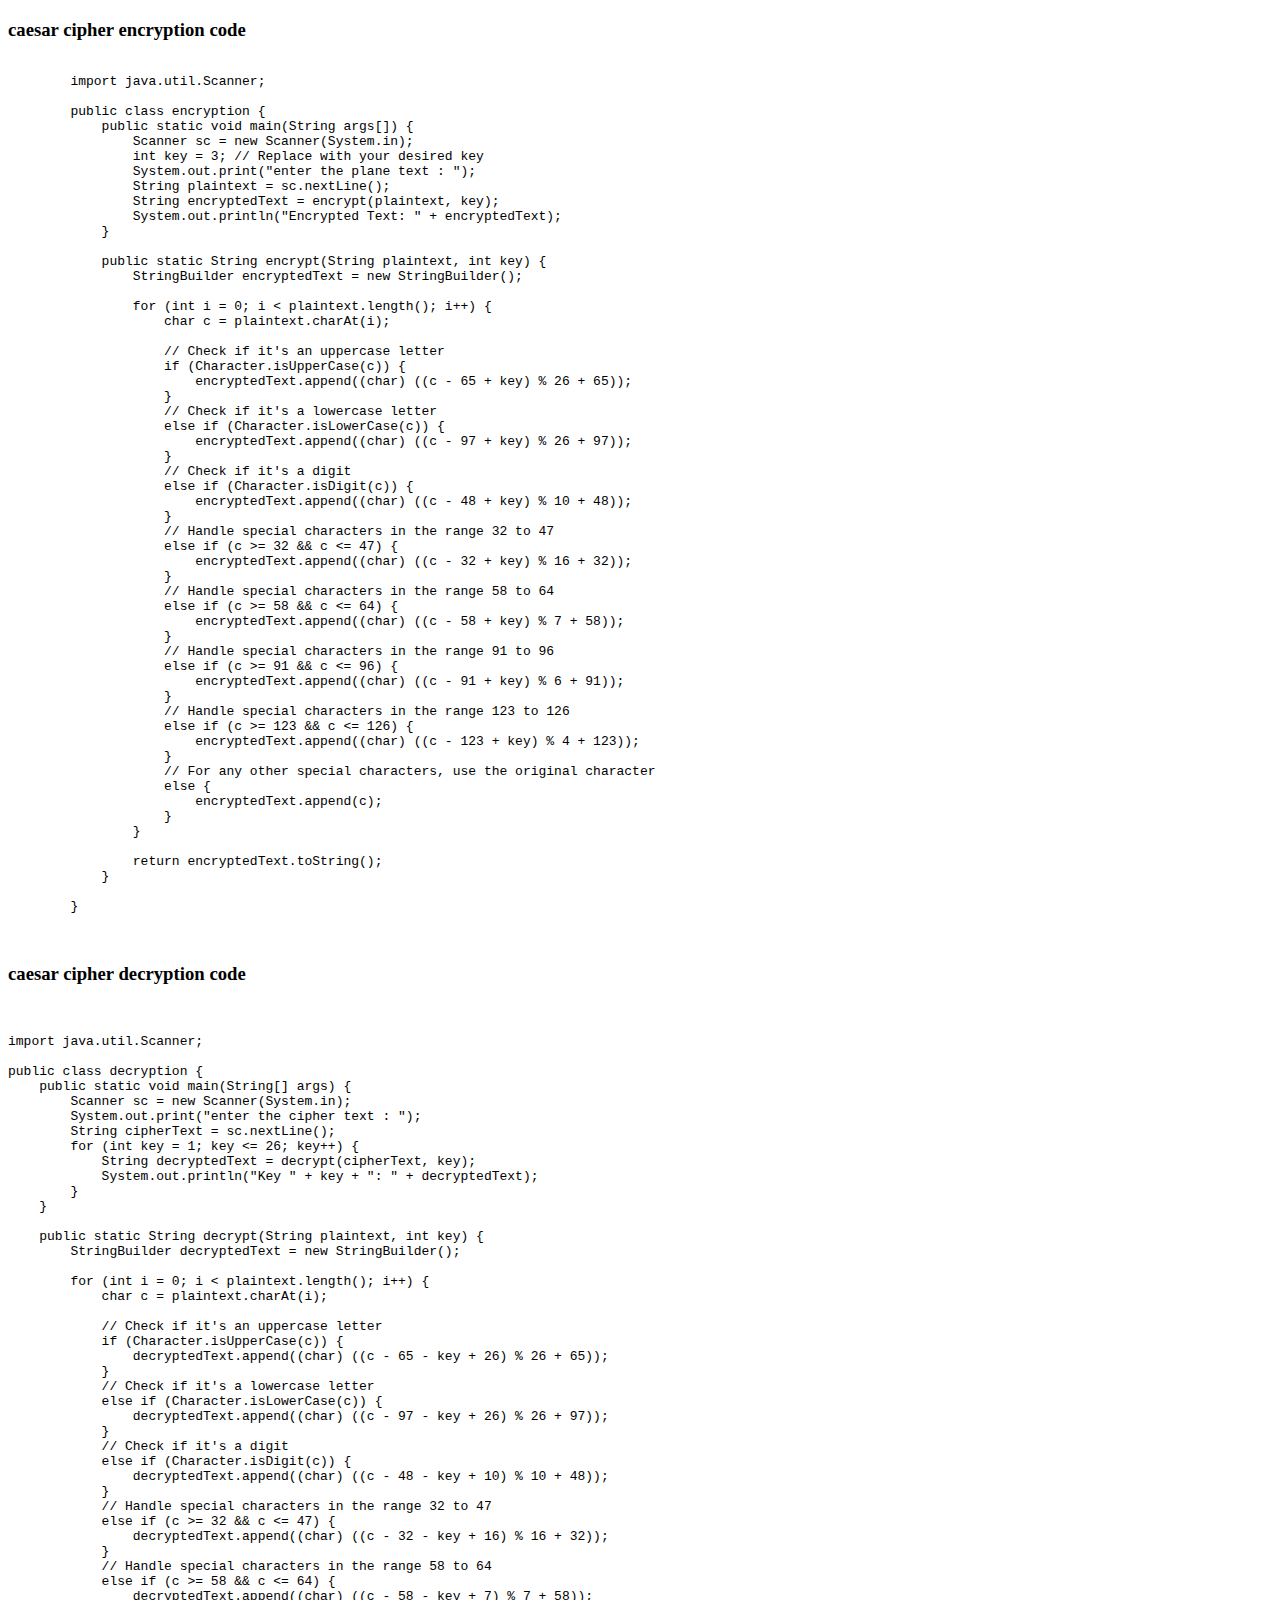
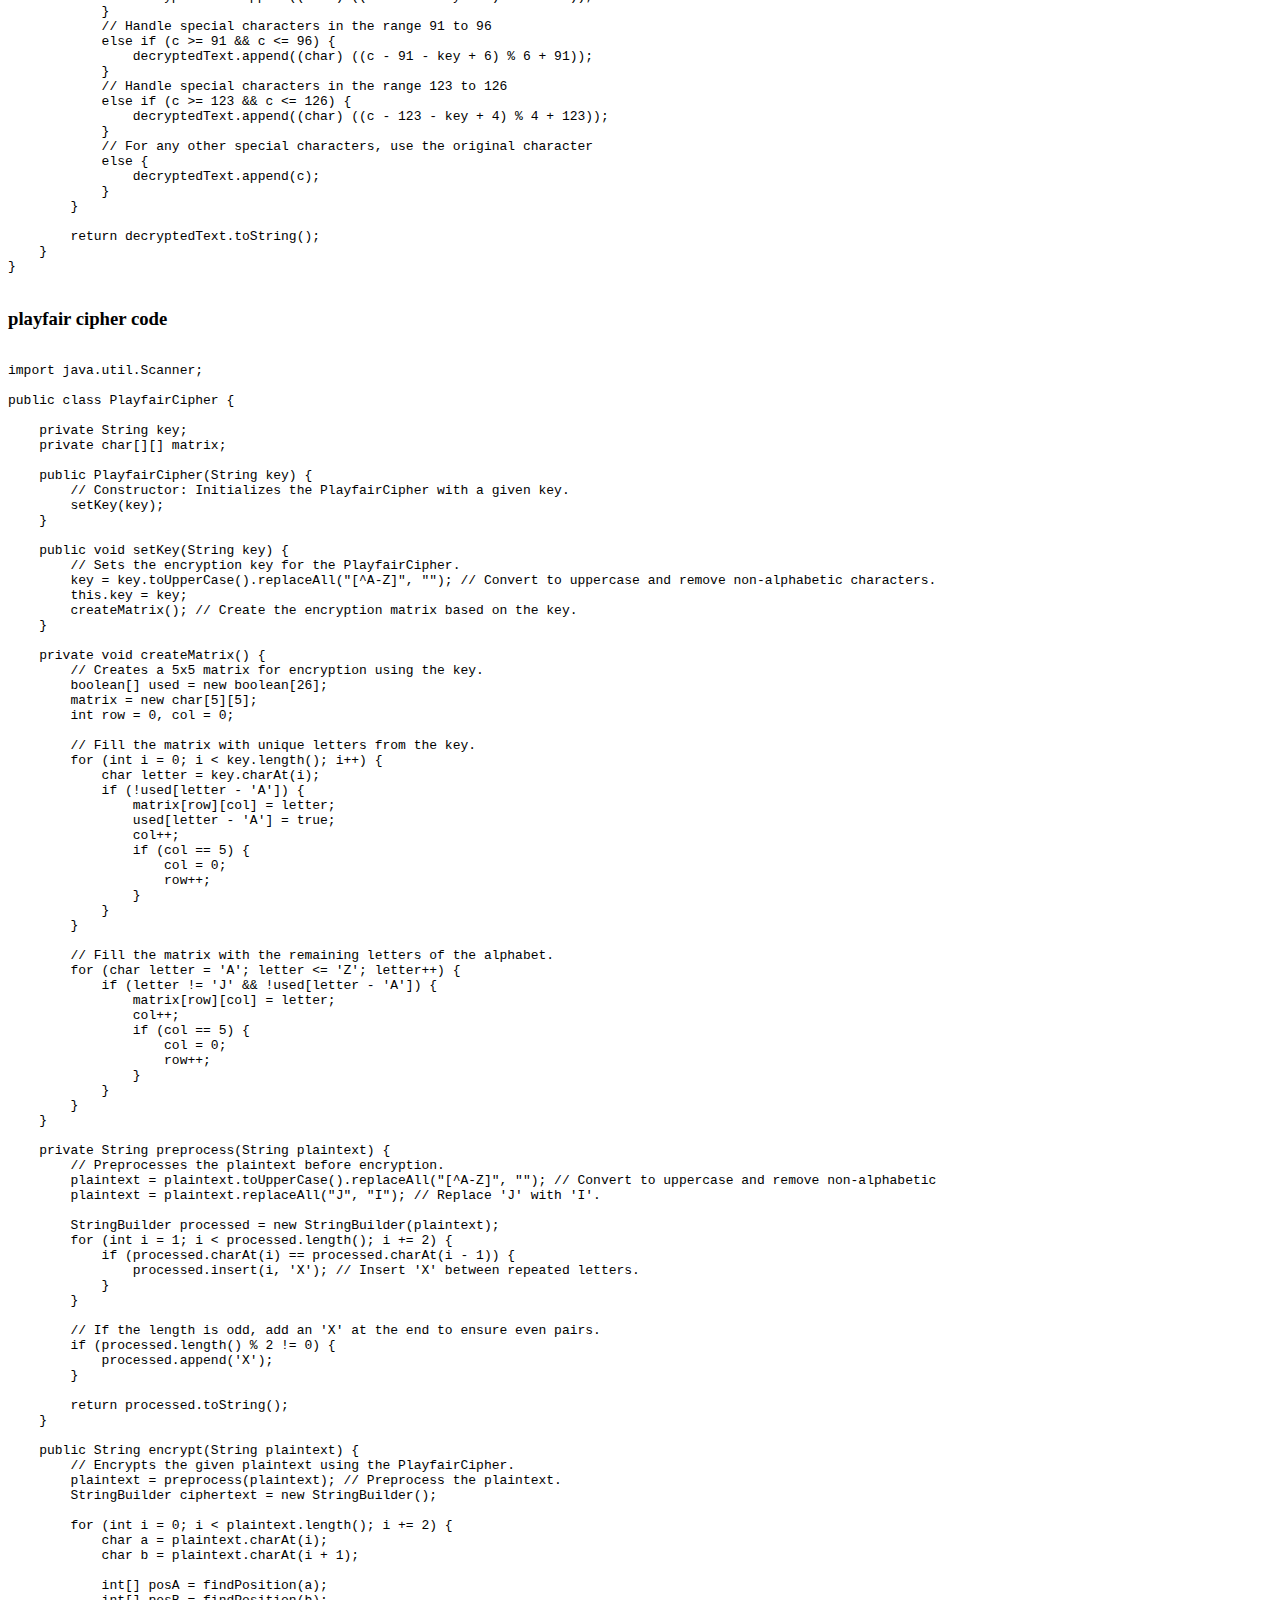
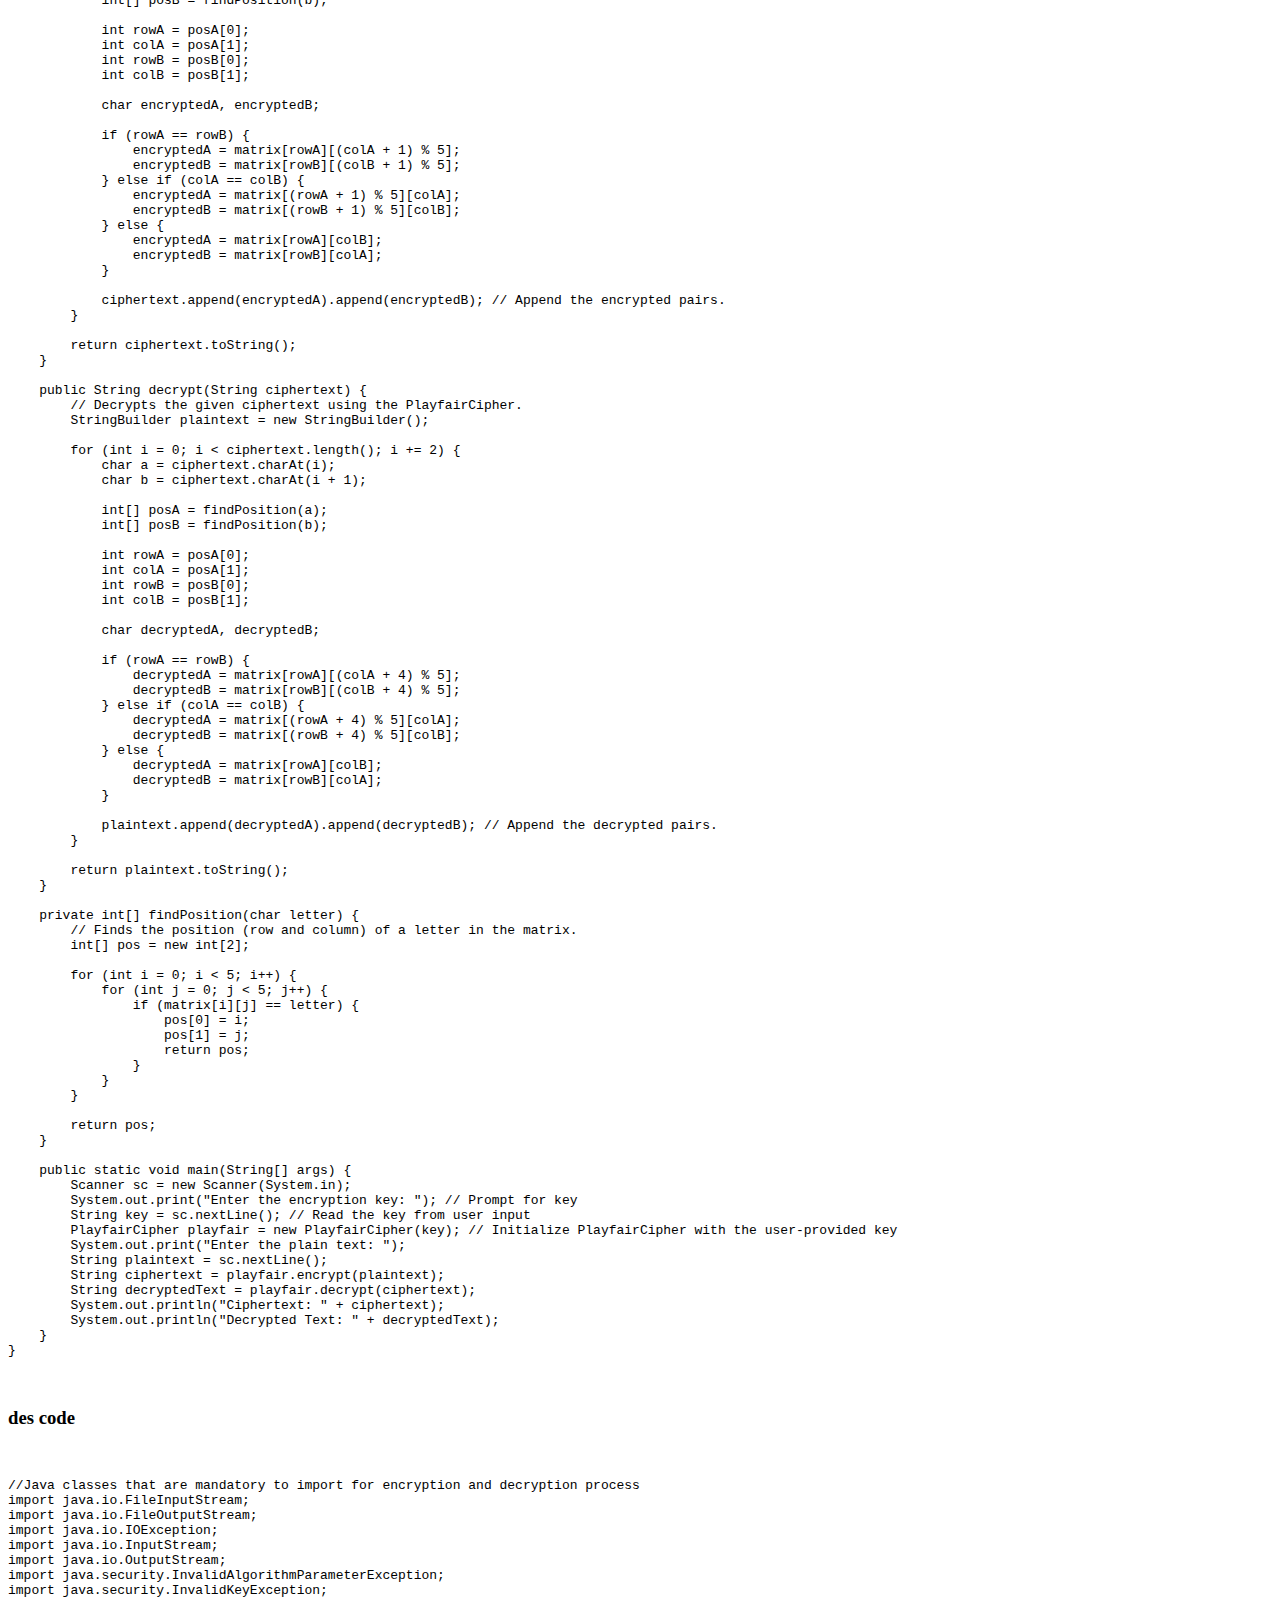
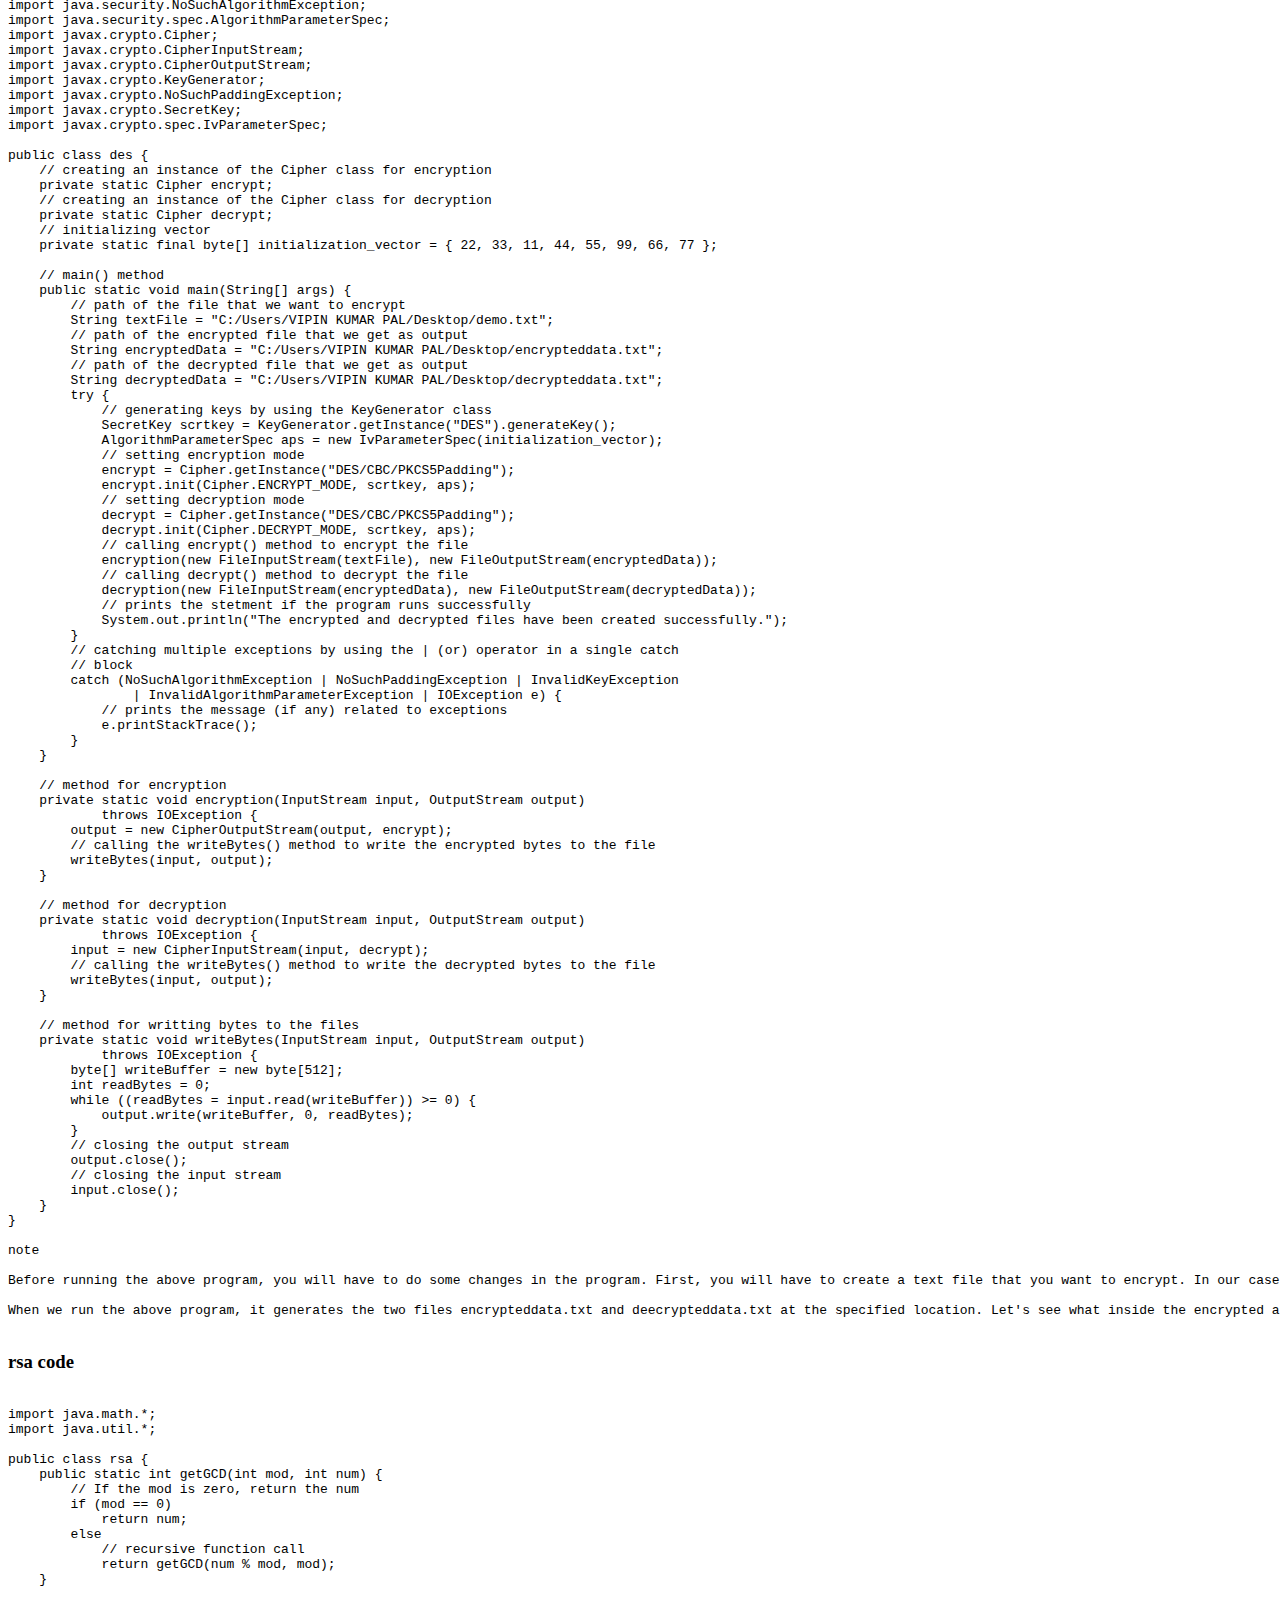
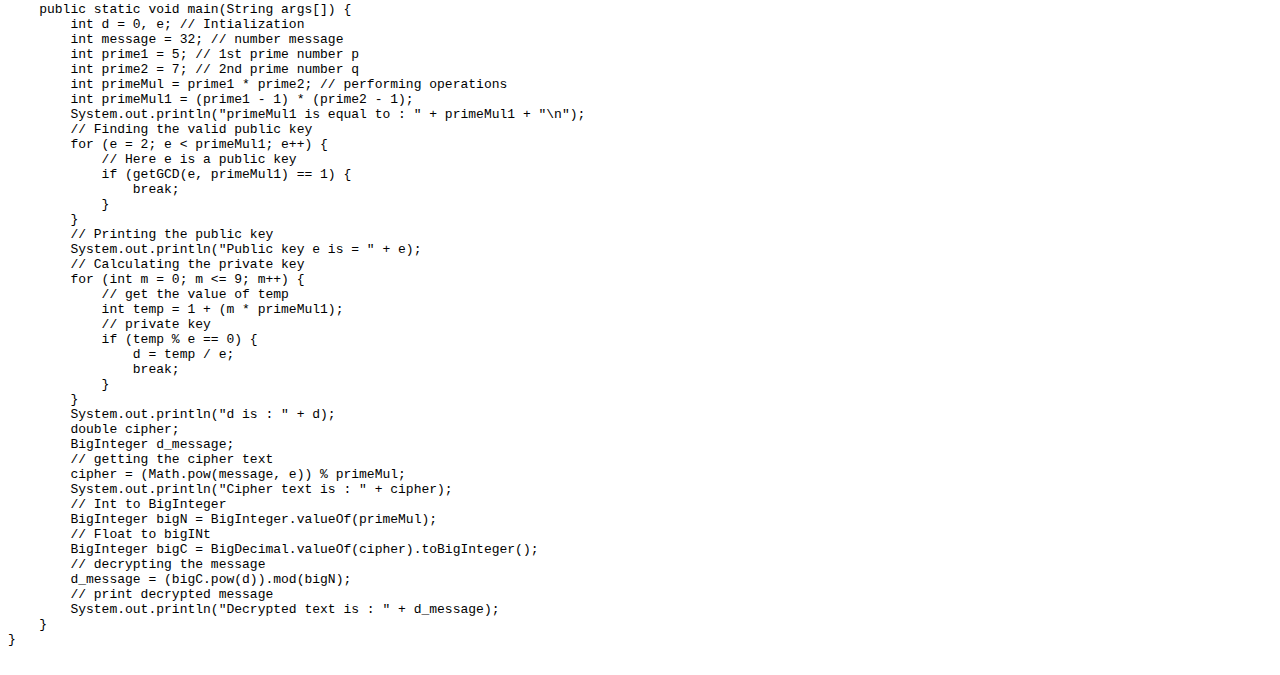
==== cns.html @ 17e3a29c "Add files via upload" ====
<!DOCTYPE html>
<html lang="en">
<head>
    <meta charset="UTF-8">
    <meta name="viewport" content="width=device-width, initial-scale=1.0">
    <title>cns</title>
</head>
<body>
    <div class="experiment_1">
        <h3>caesar cipher encryption code</h3>
    <xmp>
        import java.util.Scanner;

        public class encryption {
            public static void main(String args[]) {
                Scanner sc = new Scanner(System.in);
                int key = 3; // Replace with your desired key
                System.out.print("enter the plane text : ");
                String plaintext = sc.nextLine();
                String encryptedText = encrypt(plaintext, key);
                System.out.println("Encrypted Text: " + encryptedText);
            }
        
            public static String encrypt(String plaintext, int key) {
                StringBuilder encryptedText = new StringBuilder();
        
                for (int i = 0; i < plaintext.length(); i++) {
                    char c = plaintext.charAt(i);
        
                    // Check if it's an uppercase letter
                    if (Character.isUpperCase(c)) {
                        encryptedText.append((char) ((c - 65 + key) % 26 + 65));
                    }
                    // Check if it's a lowercase letter
                    else if (Character.isLowerCase(c)) {
                        encryptedText.append((char) ((c - 97 + key) % 26 + 97));
                    }
                    // Check if it's a digit
                    else if (Character.isDigit(c)) {
                        encryptedText.append((char) ((c - 48 + key) % 10 + 48));
                    }
                    // Handle special characters in the range 32 to 47
                    else if (c >= 32 && c <= 47) {
                        encryptedText.append((char) ((c - 32 + key) % 16 + 32));
                    }
                    // Handle special characters in the range 58 to 64
                    else if (c >= 58 && c <= 64) {
                        encryptedText.append((char) ((c - 58 + key) % 7 + 58));
                    }
                    // Handle special characters in the range 91 to 96
                    else if (c >= 91 && c <= 96) {
                        encryptedText.append((char) ((c - 91 + key) % 6 + 91));
                    }
                    // Handle special characters in the range 123 to 126
                    else if (c >= 123 && c <= 126) {
                        encryptedText.append((char) ((c - 123 + key) % 4 + 123));
                    }
                    // For any other special characters, use the original character
                    else {
                        encryptedText.append(c);
                    }
                }
        
                return encryptedText.toString();
            }
        
        }
    
           </xmp></div>
    <div class="experiment_2"> 
        <h3>caesar cipher decryption code</h3>
        <xmp>
            
import java.util.Scanner;

public class decryption {
    public static void main(String[] args) {
        Scanner sc = new Scanner(System.in);
        System.out.print("enter the cipher text : ");
        String cipherText = sc.nextLine();
        for (int key = 1; key <= 26; key++) {
            String decryptedText = decrypt(cipherText, key);
            System.out.println("Key " + key + ": " + decryptedText);
        }
    }

    public static String decrypt(String plaintext, int key) {
        StringBuilder decryptedText = new StringBuilder();

        for (int i = 0; i < plaintext.length(); i++) {
            char c = plaintext.charAt(i);

            // Check if it's an uppercase letter
            if (Character.isUpperCase(c)) {
                decryptedText.append((char) ((c - 65 - key + 26) % 26 + 65));
            }
            // Check if it's a lowercase letter
            else if (Character.isLowerCase(c)) {
                decryptedText.append((char) ((c - 97 - key + 26) % 26 + 97));
            }
            // Check if it's a digit
            else if (Character.isDigit(c)) {
                decryptedText.append((char) ((c - 48 - key + 10) % 10 + 48));
            }
            // Handle special characters in the range 32 to 47
            else if (c >= 32 && c <= 47) {
                decryptedText.append((char) ((c - 32 - key + 16) % 16 + 32));
            }
            // Handle special characters in the range 58 to 64
            else if (c >= 58 && c <= 64) {
                decryptedText.append((char) ((c - 58 - key + 7) % 7 + 58));
            }
            // Handle special characters in the range 91 to 96
            else if (c >= 91 && c <= 96) {
                decryptedText.append((char) ((c - 91 - key + 6) % 6 + 91));
            }
            // Handle special characters in the range 123 to 126
            else if (c >= 123 && c <= 126) {
                decryptedText.append((char) ((c - 123 - key + 4) % 4 + 123));
            }
            // For any other special characters, use the original character
            else {
                decryptedText.append(c);
            }
        }

        return decryptedText.toString();
    }
}
               </xmp></div>
    <div class="experiment_3">
        <h3>playfair cipher code</h3>
        <xmp>
import java.util.Scanner;

public class PlayfairCipher {

    private String key;
    private char[][] matrix;

    public PlayfairCipher(String key) {
        // Constructor: Initializes the PlayfairCipher with a given key.
        setKey(key);
    }

    public void setKey(String key) {
        // Sets the encryption key for the PlayfairCipher.
        key = key.toUpperCase().replaceAll("[^A-Z]", ""); // Convert to uppercase and remove non-alphabetic characters.
        this.key = key;
        createMatrix(); // Create the encryption matrix based on the key.
    }

    private void createMatrix() {
        // Creates a 5x5 matrix for encryption using the key.
        boolean[] used = new boolean[26];
        matrix = new char[5][5];
        int row = 0, col = 0;

        // Fill the matrix with unique letters from the key.
        for (int i = 0; i < key.length(); i++) {
            char letter = key.charAt(i);
            if (!used[letter - 'A']) {
                matrix[row][col] = letter;
                used[letter - 'A'] = true;
                col++;
                if (col == 5) {
                    col = 0;
                    row++;
                }
            }
        }

        // Fill the matrix with the remaining letters of the alphabet.
        for (char letter = 'A'; letter <= 'Z'; letter++) {
            if (letter != 'J' && !used[letter - 'A']) {
                matrix[row][col] = letter;
                col++;
                if (col == 5) {
                    col = 0;
                    row++;
                }
            }
        }
    }

    private String preprocess(String plaintext) {
        // Preprocesses the plaintext before encryption.
        plaintext = plaintext.toUpperCase().replaceAll("[^A-Z]", ""); // Convert to uppercase and remove non-alphabetic
        plaintext = plaintext.replaceAll("J", "I"); // Replace 'J' with 'I'.

        StringBuilder processed = new StringBuilder(plaintext);
        for (int i = 1; i < processed.length(); i += 2) {
            if (processed.charAt(i) == processed.charAt(i - 1)) {
                processed.insert(i, 'X'); // Insert 'X' between repeated letters.
            }
        }

        // If the length is odd, add an 'X' at the end to ensure even pairs.
        if (processed.length() % 2 != 0) {
            processed.append('X');
        }

        return processed.toString();
    }

    public String encrypt(String plaintext) {
        // Encrypts the given plaintext using the PlayfairCipher.
        plaintext = preprocess(plaintext); // Preprocess the plaintext.
        StringBuilder ciphertext = new StringBuilder();

        for (int i = 0; i < plaintext.length(); i += 2) {
            char a = plaintext.charAt(i);
            char b = plaintext.charAt(i + 1);

            int[] posA = findPosition(a);
            int[] posB = findPosition(b);

            int rowA = posA[0];
            int colA = posA[1];
            int rowB = posB[0];
            int colB = posB[1];

            char encryptedA, encryptedB;

            if (rowA == rowB) {
                encryptedA = matrix[rowA][(colA + 1) % 5];
                encryptedB = matrix[rowB][(colB + 1) % 5];
            } else if (colA == colB) {
                encryptedA = matrix[(rowA + 1) % 5][colA];
                encryptedB = matrix[(rowB + 1) % 5][colB];
            } else {
                encryptedA = matrix[rowA][colB];
                encryptedB = matrix[rowB][colA];
            }

            ciphertext.append(encryptedA).append(encryptedB); // Append the encrypted pairs.
        }

        return ciphertext.toString();
    }

    public String decrypt(String ciphertext) {
        // Decrypts the given ciphertext using the PlayfairCipher.
        StringBuilder plaintext = new StringBuilder();

        for (int i = 0; i < ciphertext.length(); i += 2) {
            char a = ciphertext.charAt(i);
            char b = ciphertext.charAt(i + 1);

            int[] posA = findPosition(a);
            int[] posB = findPosition(b);

            int rowA = posA[0];
            int colA = posA[1];
            int rowB = posB[0];
            int colB = posB[1];

            char decryptedA, decryptedB;

            if (rowA == rowB) {
                decryptedA = matrix[rowA][(colA + 4) % 5];
                decryptedB = matrix[rowB][(colB + 4) % 5];
            } else if (colA == colB) {
                decryptedA = matrix[(rowA + 4) % 5][colA];
                decryptedB = matrix[(rowB + 4) % 5][colB];
            } else {
                decryptedA = matrix[rowA][colB];
                decryptedB = matrix[rowB][colA];
            }

            plaintext.append(decryptedA).append(decryptedB); // Append the decrypted pairs.
        }

        return plaintext.toString();
    }

    private int[] findPosition(char letter) {
        // Finds the position (row and column) of a letter in the matrix.
        int[] pos = new int[2];

        for (int i = 0; i < 5; i++) {
            for (int j = 0; j < 5; j++) {
                if (matrix[i][j] == letter) {
                    pos[0] = i;
                    pos[1] = j;
                    return pos;
                }
            }
        }

        return pos;
    }

    public static void main(String[] args) {
        Scanner sc = new Scanner(System.in);
        System.out.print("Enter the encryption key: "); // Prompt for key
        String key = sc.nextLine(); // Read the key from user input
        PlayfairCipher playfair = new PlayfairCipher(key); // Initialize PlayfairCipher with the user-provided key
        System.out.print("Enter the plain text: ");
        String plaintext = sc.nextLine();
        String ciphertext = playfair.encrypt(plaintext);
        String decryptedText = playfair.decrypt(ciphertext);
        System.out.println("Ciphertext: " + ciphertext);
        System.out.println("Decrypted Text: " + decryptedText);
    }
}

        </xmp>
    </div>
    <div class="experiment_4">
        <h3>des code</h3>
        <xmp>
            
//Java classes that are mandatory to import for encryption and decryption process   
import java.io.FileInputStream;
import java.io.FileOutputStream;
import java.io.IOException;
import java.io.InputStream;
import java.io.OutputStream;
import java.security.InvalidAlgorithmParameterException;
import java.security.InvalidKeyException;
import java.security.NoSuchAlgorithmException;
import java.security.spec.AlgorithmParameterSpec;
import javax.crypto.Cipher;
import javax.crypto.CipherInputStream;
import javax.crypto.CipherOutputStream;
import javax.crypto.KeyGenerator;
import javax.crypto.NoSuchPaddingException;
import javax.crypto.SecretKey;
import javax.crypto.spec.IvParameterSpec;

public class des {
    // creating an instance of the Cipher class for encryption
    private static Cipher encrypt;
    // creating an instance of the Cipher class for decryption
    private static Cipher decrypt;
    // initializing vector
    private static final byte[] initialization_vector = { 22, 33, 11, 44, 55, 99, 66, 77 };

    // main() method
    public static void main(String[] args) {
        // path of the file that we want to encrypt
        String textFile = "C:/Users/VIPIN KUMAR PAL/Desktop/demo.txt";
        // path of the encrypted file that we get as output
        String encryptedData = "C:/Users/VIPIN KUMAR PAL/Desktop/encrypteddata.txt";
        // path of the decrypted file that we get as output
        String decryptedData = "C:/Users/VIPIN KUMAR PAL/Desktop/decrypteddata.txt";
        try {
            // generating keys by using the KeyGenerator class
            SecretKey scrtkey = KeyGenerator.getInstance("DES").generateKey();
            AlgorithmParameterSpec aps = new IvParameterSpec(initialization_vector);
            // setting encryption mode
            encrypt = Cipher.getInstance("DES/CBC/PKCS5Padding");
            encrypt.init(Cipher.ENCRYPT_MODE, scrtkey, aps);
            // setting decryption mode
            decrypt = Cipher.getInstance("DES/CBC/PKCS5Padding");
            decrypt.init(Cipher.DECRYPT_MODE, scrtkey, aps);
            // calling encrypt() method to encrypt the file
            encryption(new FileInputStream(textFile), new FileOutputStream(encryptedData));
            // calling decrypt() method to decrypt the file
            decryption(new FileInputStream(encryptedData), new FileOutputStream(decryptedData));
            // prints the stetment if the program runs successfully
            System.out.println("The encrypted and decrypted files have been created successfully.");
        }
        // catching multiple exceptions by using the | (or) operator in a single catch
        // block
        catch (NoSuchAlgorithmException | NoSuchPaddingException | InvalidKeyException
                | InvalidAlgorithmParameterException | IOException e) {
            // prints the message (if any) related to exceptions
            e.printStackTrace();
        }
    }

    // method for encryption
    private static void encryption(InputStream input, OutputStream output)
            throws IOException {
        output = new CipherOutputStream(output, encrypt);
        // calling the writeBytes() method to write the encrypted bytes to the file
        writeBytes(input, output);
    }

    // method for decryption
    private static void decryption(InputStream input, OutputStream output)
            throws IOException {
        input = new CipherInputStream(input, decrypt);
        // calling the writeBytes() method to write the decrypted bytes to the file
        writeBytes(input, output);
    }

    // method for writting bytes to the files
    private static void writeBytes(InputStream input, OutputStream output)
            throws IOException {
        byte[] writeBuffer = new byte[512];
        int readBytes = 0;
        while ((readBytes = input.read(writeBuffer)) >= 0) {
            output.write(writeBuffer, 0, readBytes);
        }
        // closing the output stream
        output.close();
        // closing the input stream
        input.close();
    }
}

note 

Before running the above program, you will have to do some changes in the program. First, you will have to create a text file that you want to encrypt. In our case, we have created a file with the name demo.txt and written the following text into it. You can write anything.

When we run the above program, it generates the two files encrypteddata.txt and deecrypteddata.txt at the specified location. Let's see what inside the encrypted and decrypted file.   

</xmp>
    </div>
    <div class="experiment_5">
        <h3>rsa code</h3>
        <xmp>
import java.math.*;
import java.util.*;

public class rsa {
    public static int getGCD(int mod, int num) {
        // If the mod is zero, return the num
        if (mod == 0)
            return num;
        else
            // recursive function call
            return getGCD(num % mod, mod);
    }

    public static void main(String args[]) {
        int d = 0, e; // Intialization
        int message = 32; // number message
        int prime1 = 5; // 1st prime number p
        int prime2 = 7; // 2nd prime number q
        int primeMul = prime1 * prime2; // performing operations
        int primeMul1 = (prime1 - 1) * (prime2 - 1);
        System.out.println("primeMul1 is equal to : " + primeMul1 + "\n");
        // Finding the valid public key
        for (e = 2; e < primeMul1; e++) {
            // Here e is a public key
            if (getGCD(e, primeMul1) == 1) {
                break;
            }
        }
        // Printing the public key
        System.out.println("Public key e is = " + e);
        // Calculating the private key
        for (int m = 0; m <= 9; m++) {
            // get the value of temp
            int temp = 1 + (m * primeMul1);
            // private key
            if (temp % e == 0) {
                d = temp / e;
                break;
            }
        }
        System.out.println("d is : " + d);
        double cipher;
        BigInteger d_message;
        // getting the cipher text
        cipher = (Math.pow(message, e)) % primeMul;
        System.out.println("Cipher text is : " + cipher);
        // Int to BigInteger
        BigInteger bigN = BigInteger.valueOf(primeMul);
        // Float to bigINt
        BigInteger bigC = BigDecimal.valueOf(cipher).toBigInteger();
        // decrypting the message
        d_message = (bigC.pow(d)).mod(bigN);
        // print decrypted message
        System.out.println("Decrypted text is : " + d_message);
    }
}
        </xmp>
    </div>
    <div class="experiment_6"></div>
    <div class="experiment_7"></div>
</body>
</html>
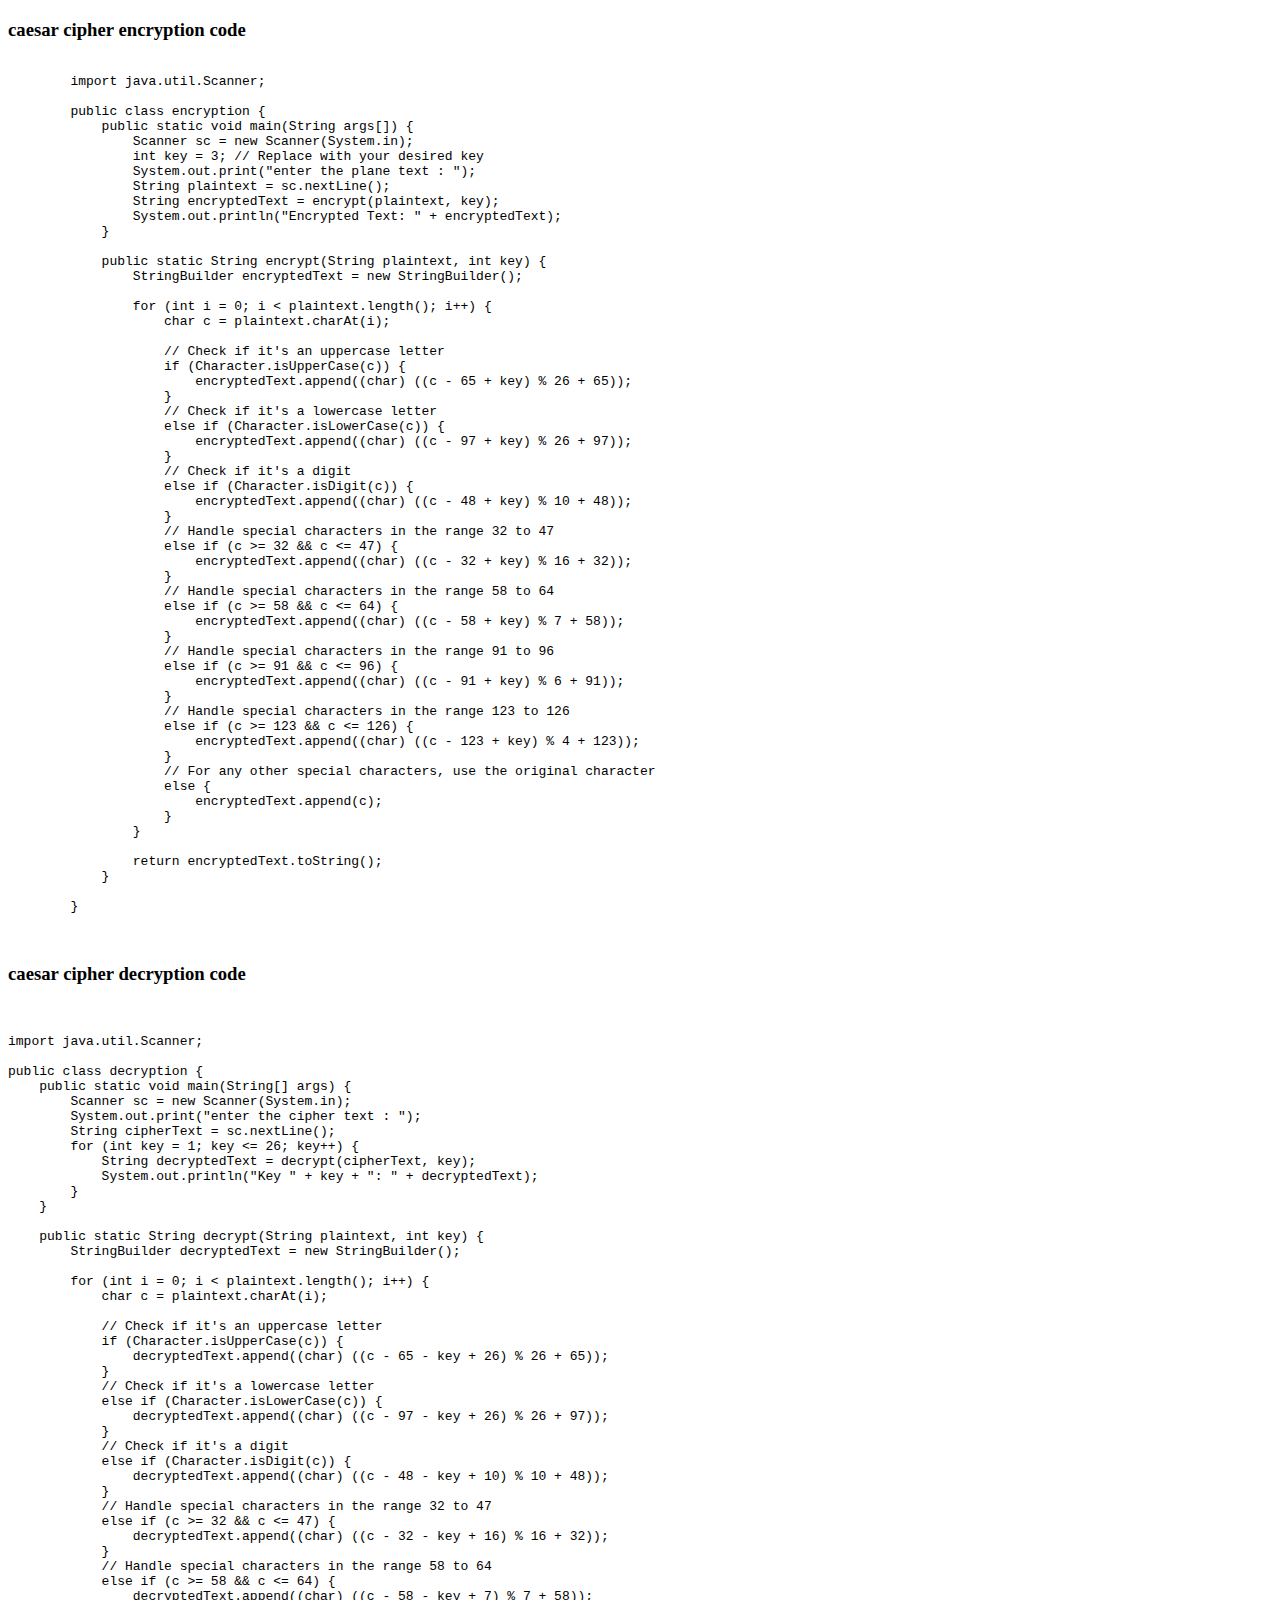
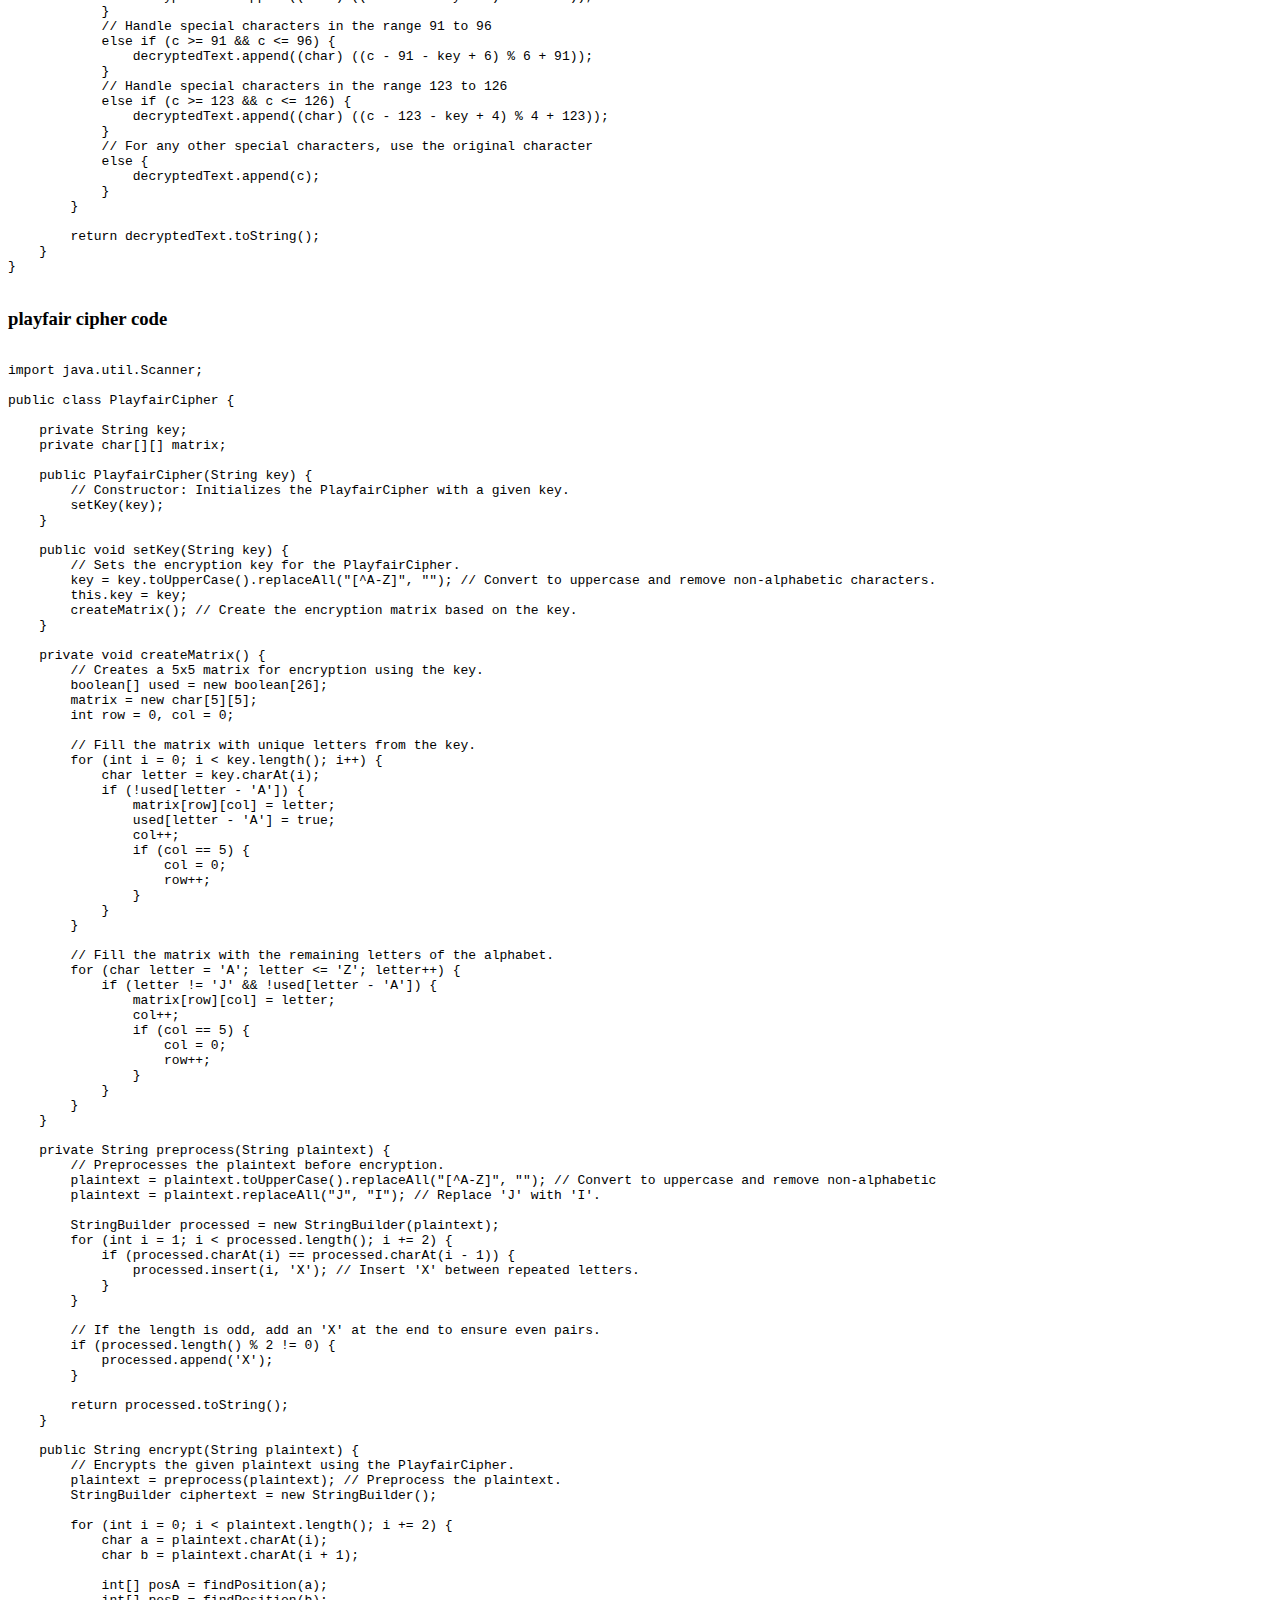
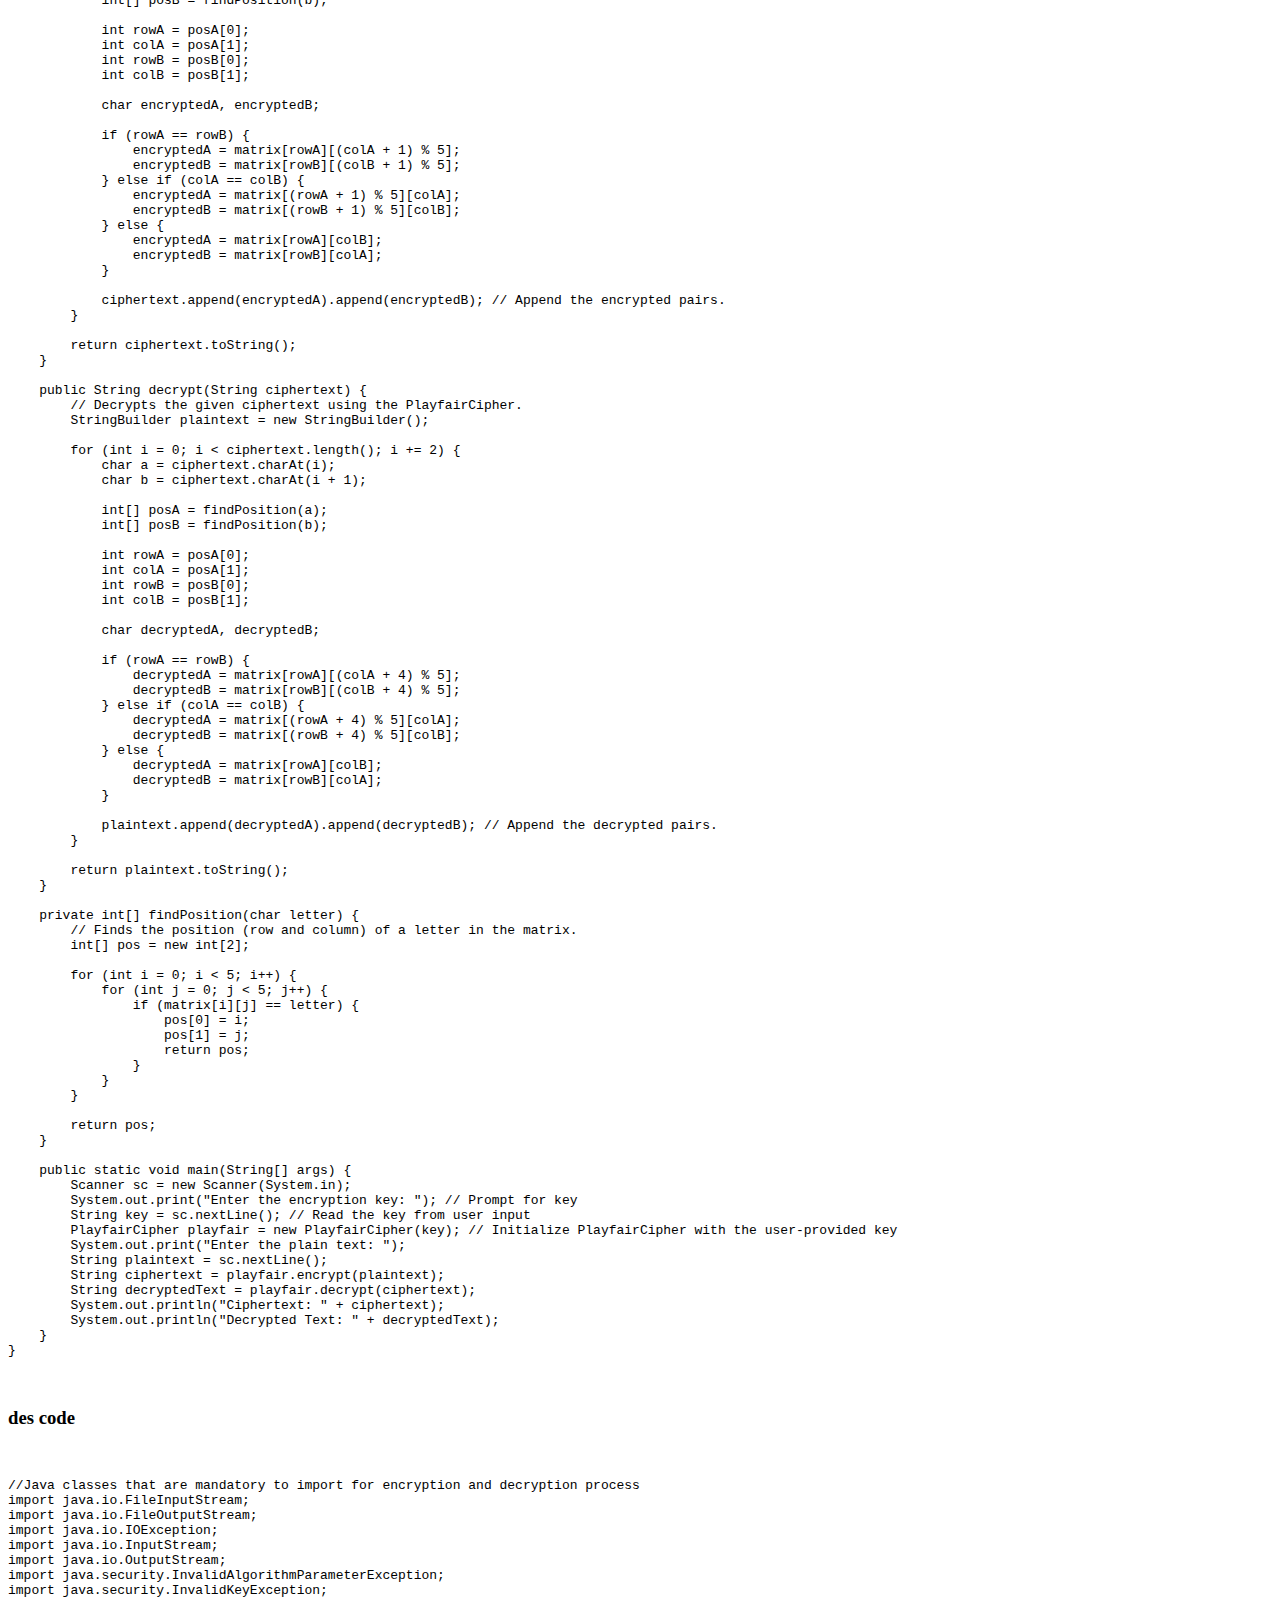
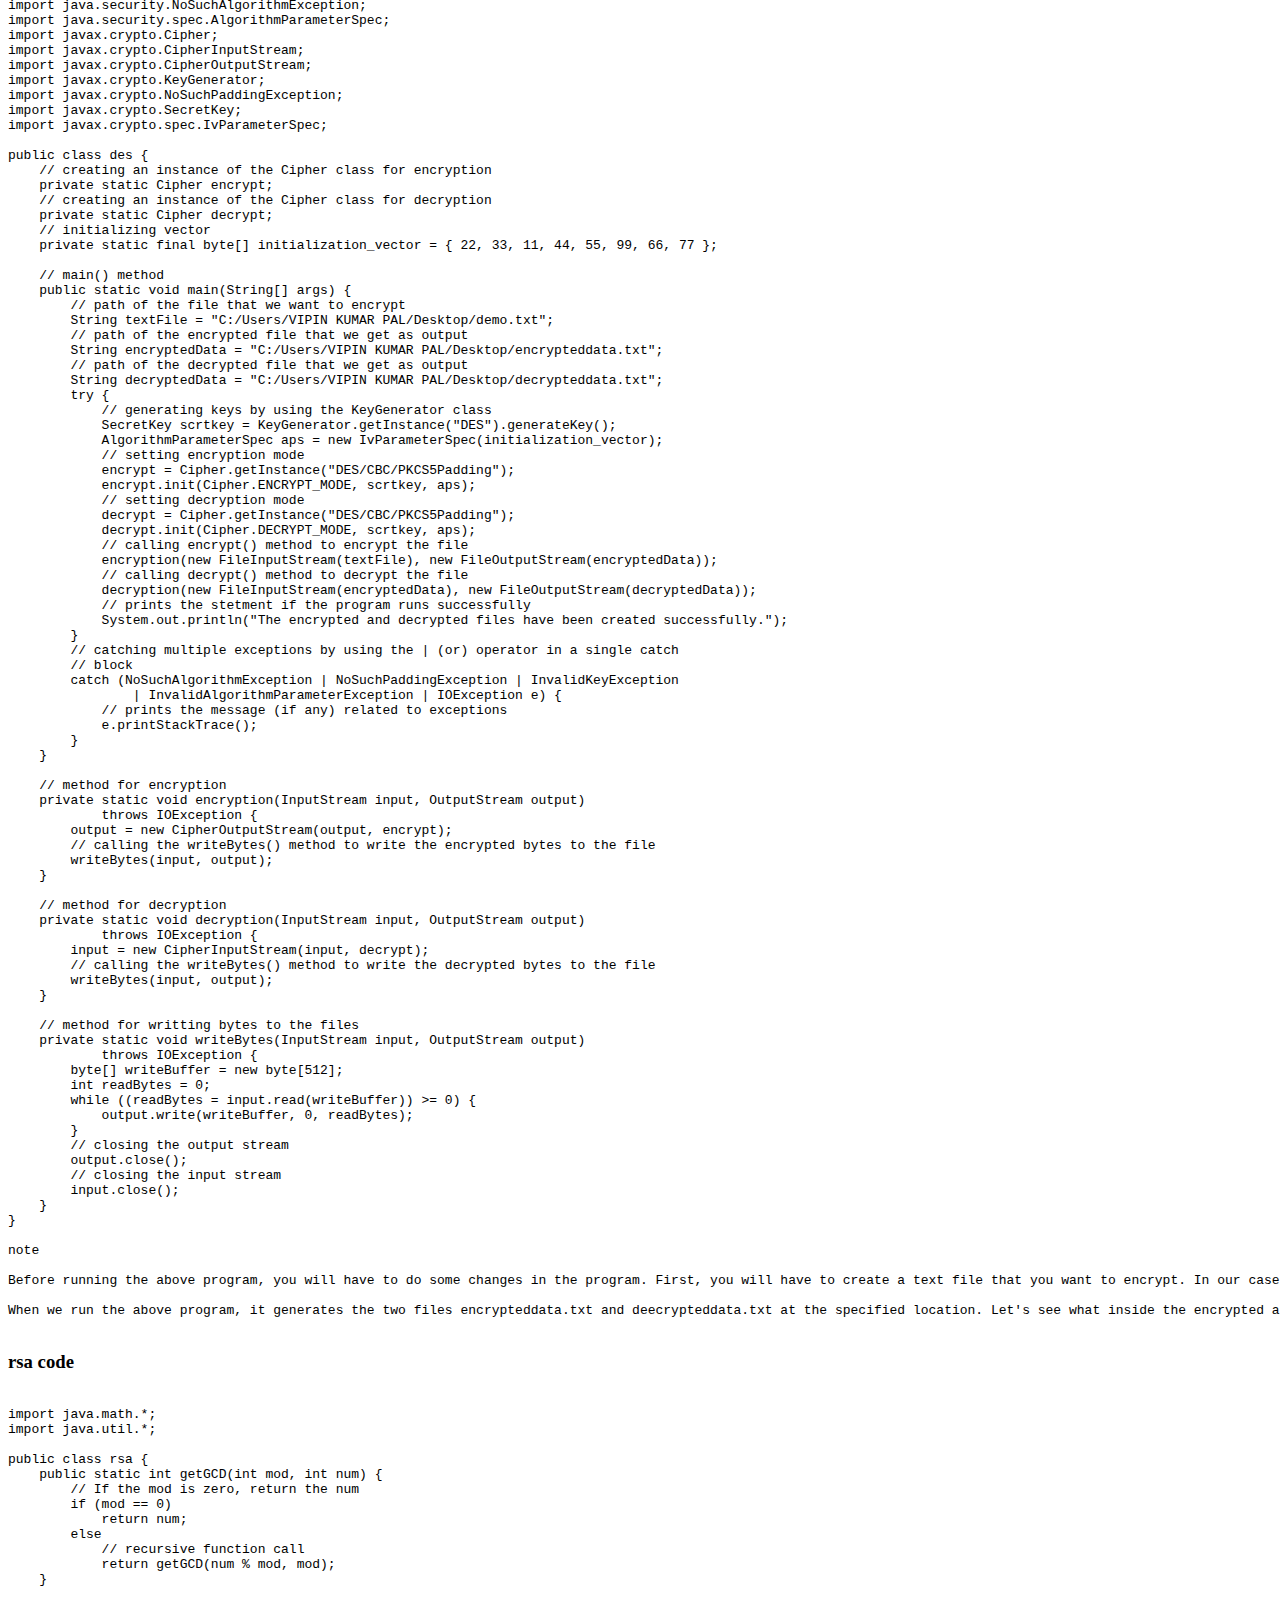
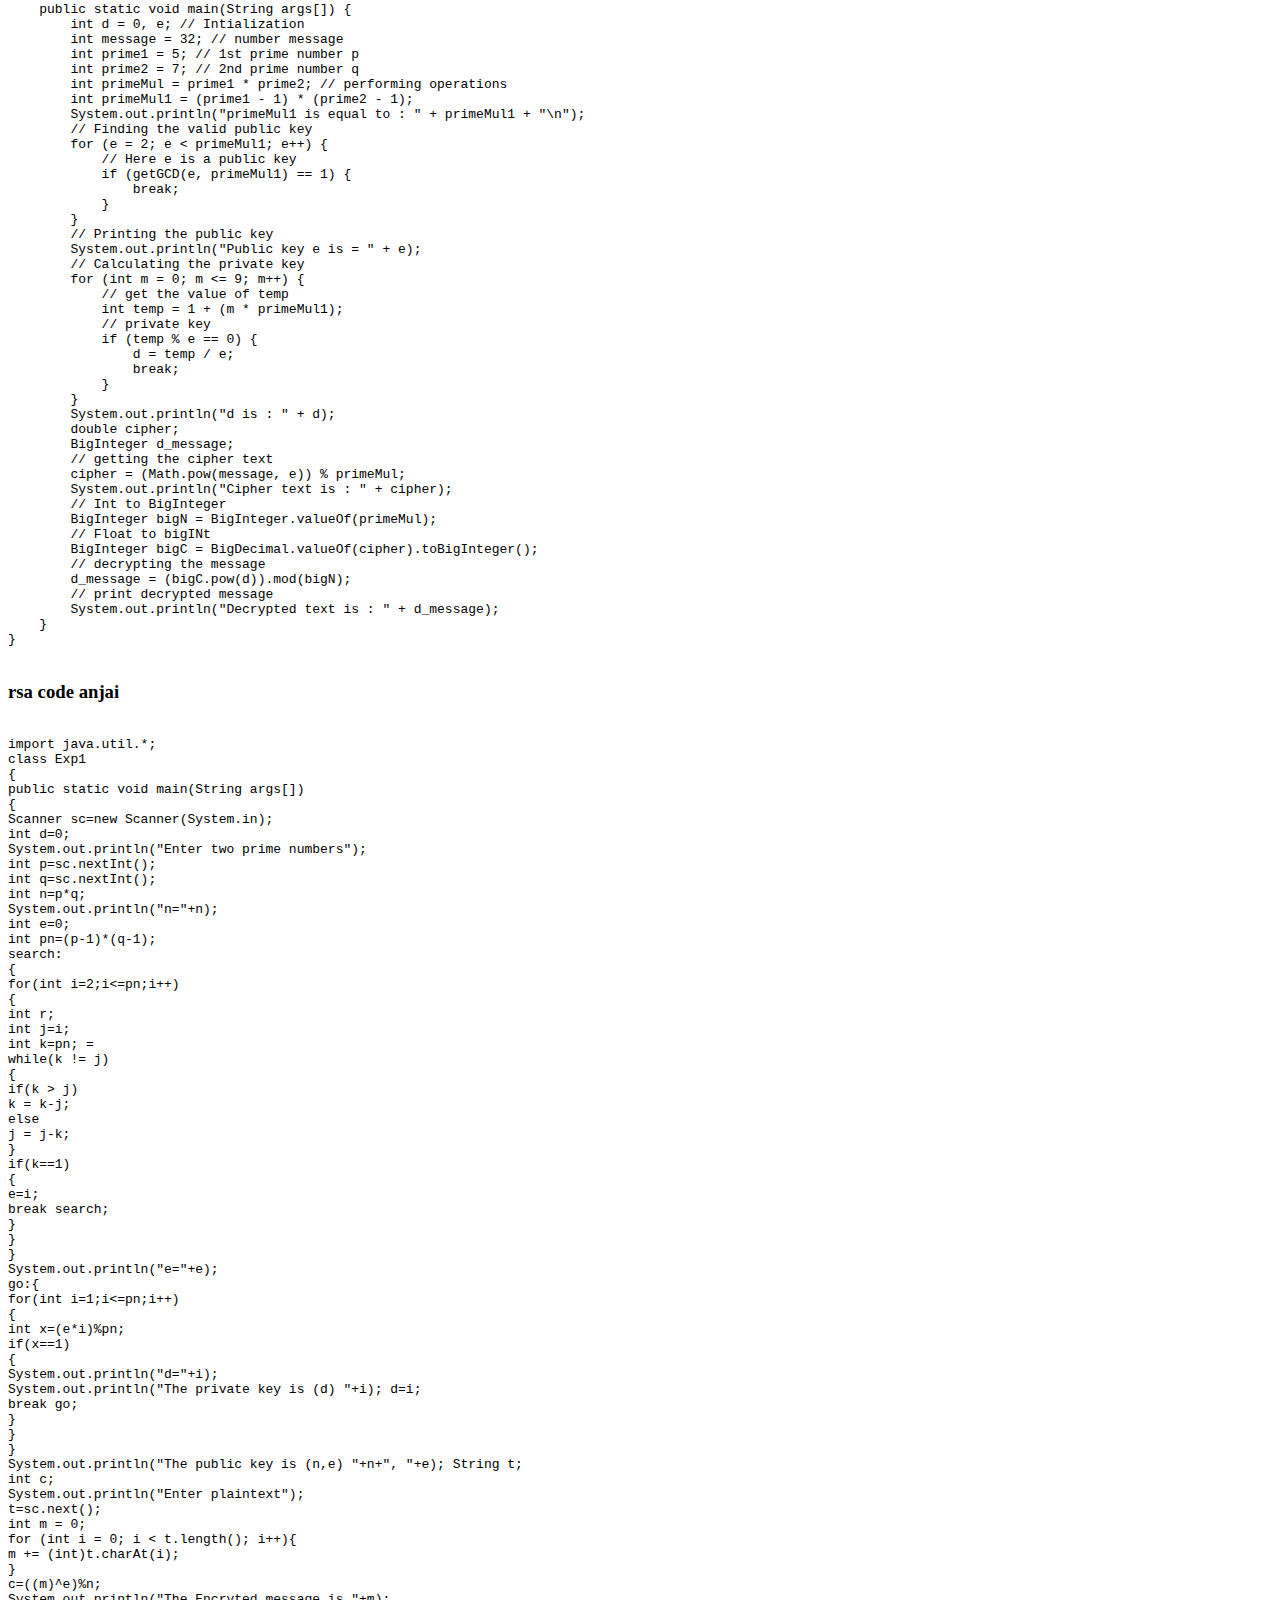
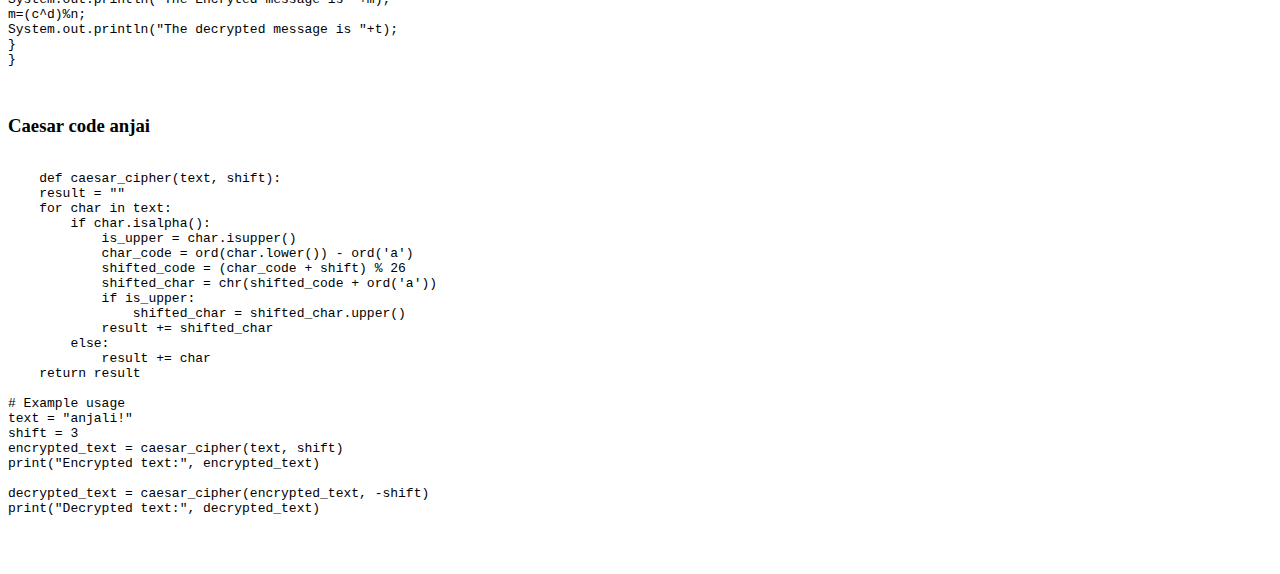
==== commit 9e1ea4f3: "Update cns.html" ====
--- a/cns.html
+++ b/cns.html
@@ -471,7 +471,103 @@
 }
         </xmp>
     </div>
-    <div class="experiment_6"></div>
-    <div class="experiment_7"></div>
+    <div class="experiment_6">
+         <h3>rsa code anjai</h3>
+        <xmp>
+import java.util.*; 
+class Exp1 
+{ 
+public static void main(String args[]) 
+{ 
+Scanner sc=new Scanner(System.in); 
+int d=0; 
+System.out.println("Enter two prime numbers"); 
+int p=sc.nextInt(); 
+int q=sc.nextInt(); 
+int n=p*q; 
+System.out.println("n="+n); 
+int e=0;
+int pn=(p-1)*(q-1); 
+search: 
+{ 
+for(int i=2;i<=pn;i++) 
+{ 
+int r; 
+int j=i; 
+int k=pn; =
+while(k != j) 
+{ 
+if(k > j) 
+k = k-j; 
+else 
+j = j-k; 
+} 
+if(k==1) 
+{ 
+e=i; 
+break search; 
+} 
+} 
+} 
+System.out.println("e="+e); 
+go:{ 
+for(int i=1;i<=pn;i++) 
+{ 
+int x=(e*i)%pn; 
+if(x==1) 
+{ 
+System.out.println("d="+i); 
+System.out.println("The private key is (d) "+i); d=i; 
+break go; 
+} 
+} 
+} 
+System.out.println("The public key is (n,e) "+n+", "+e); String t; 
+int c; 
+System.out.println("Enter plaintext"); 
+t=sc.next(); 
+int m = 0; 
+for (int i = 0; i < t.length(); i++){ 
+m += (int)t.charAt(i);
+} 
+c=((m)^e)%n; 
+System.out.println("The Encryted message is "+m); 
+m=(c^d)%n; 
+System.out.println("The decrypted message is "+t); 
+} 
+}
+
+        </xmp>
+    </div>
+    <div class="experiment_7">
+        <h3>Caesar code anjai</h3>
+        <xmp> 
+    def caesar_cipher(text, shift):
+    result = ""
+    for char in text:
+        if char.isalpha():
+            is_upper = char.isupper()
+            char_code = ord(char.lower()) - ord('a')
+            shifted_code = (char_code + shift) % 26
+            shifted_char = chr(shifted_code + ord('a'))
+            if is_upper:
+                shifted_char = shifted_char.upper()
+            result += shifted_char
+        else:
+            result += char
+    return result
+
+# Example usage
+text = "anjali!"
+shift = 3
+encrypted_text = caesar_cipher(text, shift)
+print("Encrypted text:", encrypted_text)
+
+decrypted_text = caesar_cipher(encrypted_text, -shift)
+print("Decrypted text:", decrypted_text)
+
+            
+        </xmp>
+    </div>
 </body>
 </html>
